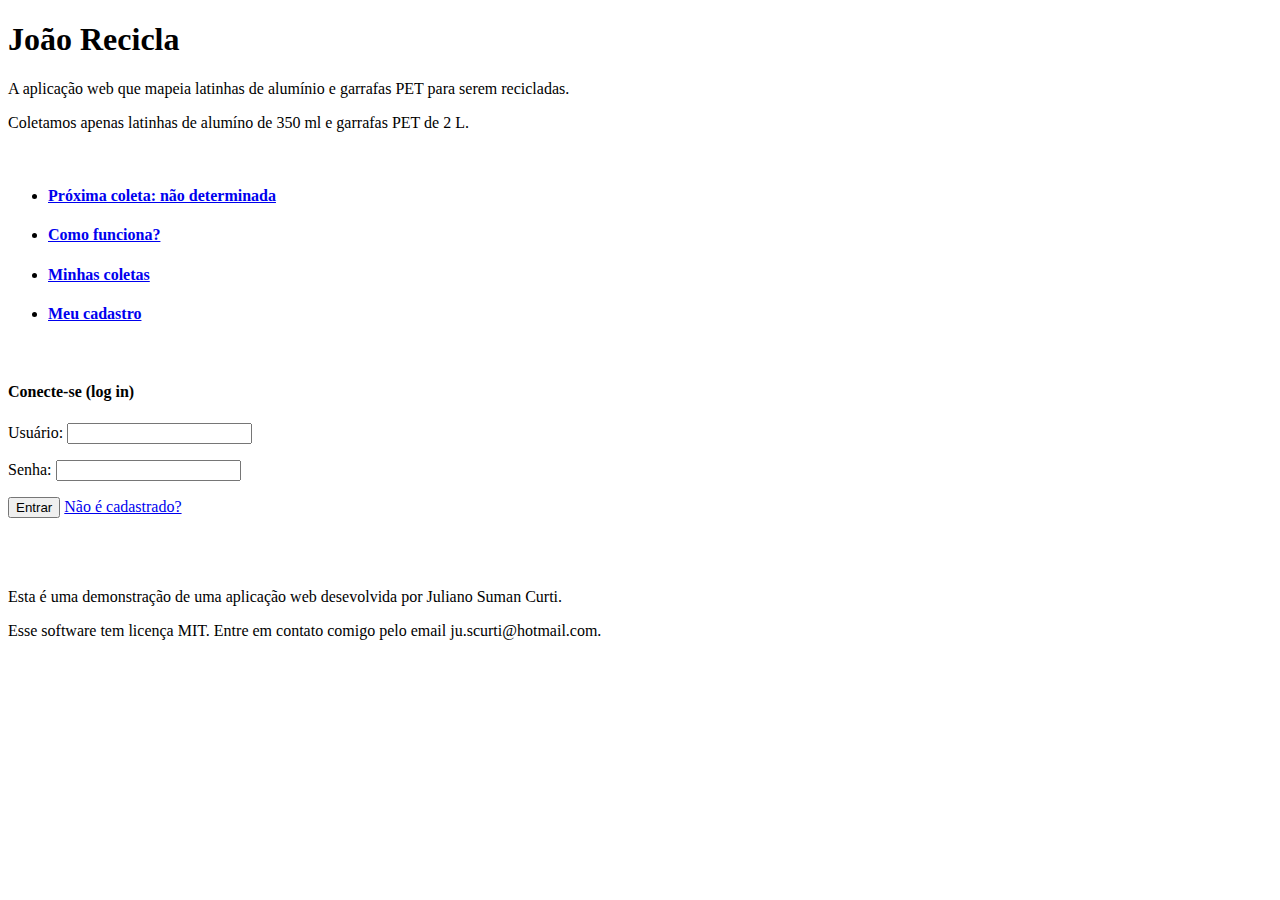
==== WebContent/WEB-INF/index.html @ 9e1f9993 "all the prototype pages are done" ====
<!DOCTYPE html>
<html lang="pt-BR" dir="ltr">
	
	<head>
		<meta charset="UTF-8">
		<title>João Recicla</title>
	</head>
	
	<body>
		<header> <!-- isso deveria virar uma página e ser importada aqui -->
			<h1>João Recicla</h1>
			<p>A aplicação web que mapeia latinhas de alumínio e garrafas PET para serem recicladas.</p>	
			
			<p>Coletamos apenas latinhas de alumíno de 350 ml e garrafas PET de 2 L.</p><br>
			<ul>
				<!-- Próxima coleta é o link para a index/home. A data deve ser dinâmica -->	
				<li><h4><a href="index.html">Próxima coleta: não determinada</a></h4></li>
				<li><h4><a href="comoFunciona.html">Como funciona?</a></h4></li>
				<li><h4><a href="minhasColetas.html">Minhas coletas</a></h4></li>
				<li><h4><a href="meuCadastro.html">Meu cadastro</a></h4></li>
			</ul>		
		</header>
		
		<main>
			<section> <!-- remover parágrafos de espaçamento -->
				<br><h4>Conecte-se (log in)</h4>
				<form name="login" 
					  action="TODO"
					  method="get">
					<p><label>Usuário: <input type=text required name="usuario" ></label></p>
					<p><label>Senha: <input type=password required name="senha"></label></p>
					<input type=submit value="Entrar">
					<a href="..\WEB-INF\cadastro.html">Não é cadastrado?</a><br><br><br><br>			
				</form>				
			</section>
		</main>
		
		<footer>
			<p>Esta é uma demonstração de uma aplicação web desevolvida por Juliano Suman Curti.</p>
			<p>Esse software tem licença MIT. Entre em contato comigo pelo email ju.scurti@hotmail.com.</p>
		</footer>
	</body>	
</html>
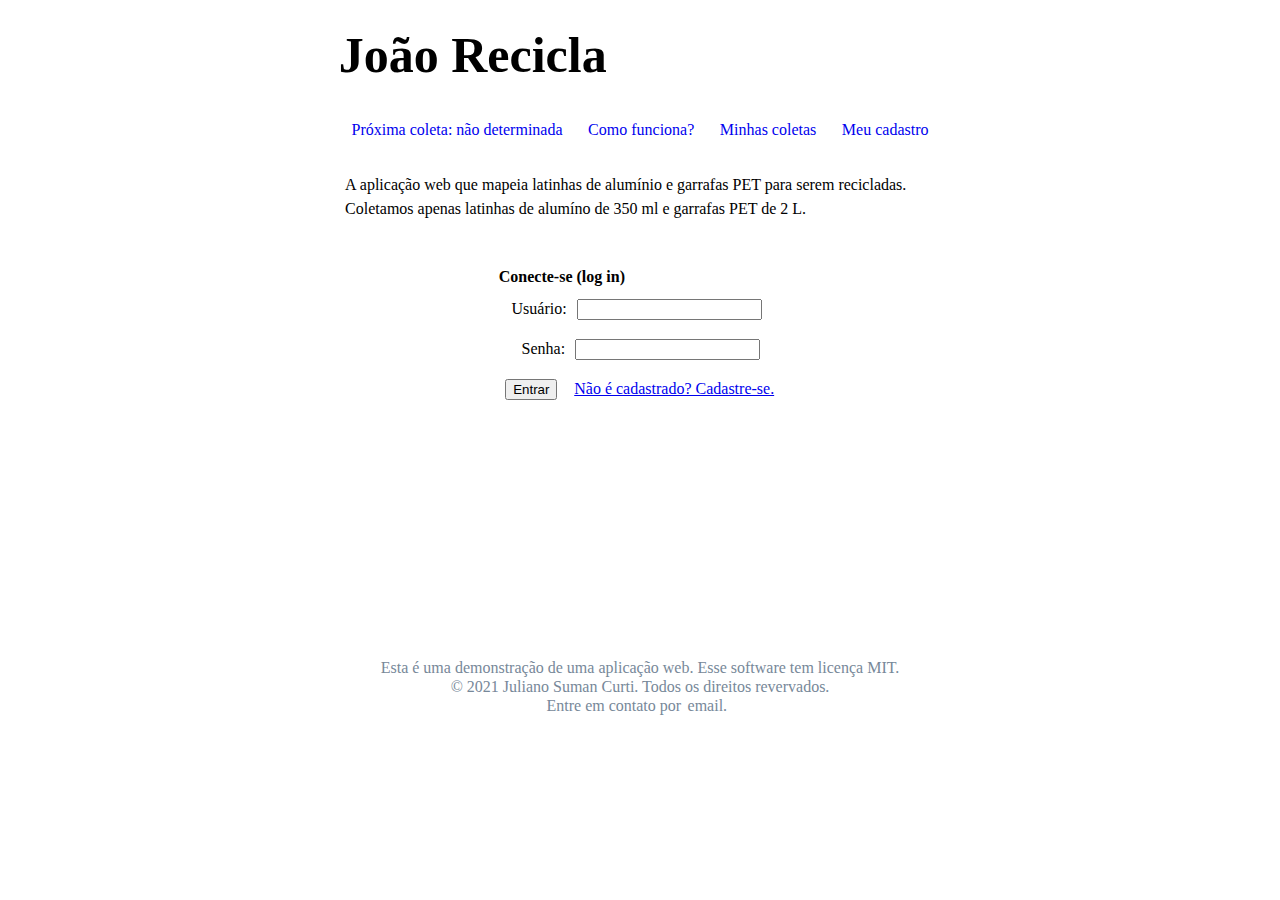
==== commit 5c1a7dee: "added css to the index page" ====
--- a/WebContent/WEB-INF/index.html
+++ b/WebContent/WEB-INF/index.html
@@ -1,43 +1,50 @@
 <!DOCTYPE html>
 <html lang="pt-BR" dir="ltr">
-	
+
 	<head>
-		<meta charset="UTF-8">
+		<meta name=author content="Juliano Suman Curti" charset="UTF-8">
+		<meta name=application-name content="João Recicla">
+		<meta name=description content="aplicação web que mapeia latinhas de alumínio e garrafas PET para serem recicladas">
+		<meta name=keywords content="João Recicla, joão recicla, joaorecicla, reciclagem, latinhas, garrafas PET, latas de alumínio, Juliano Suman Curti, juliano suman curti">
+		<link rel="stylesheet" href="style.css">
+		<!-- um elemento base é necessário? ex.: <base href="www.joaorecicla.com.br"> -->
 		<title>João Recicla</title>
 	</head>
-	
+
 	<body>
 		<header> <!-- isso deveria virar uma página e ser importada aqui -->
-			<h1>João Recicla</h1>
-			<p>A aplicação web que mapeia latinhas de alumínio e garrafas PET para serem recicladas.</p>	
-			
-			<p>Coletamos apenas latinhas de alumíno de 350 ml e garrafas PET de 2 L.</p><br>
-			<ul>
+			<h1>João Recicla</h1><br>
+			<nav>
 				<!-- Próxima coleta é o link para a index/home. A data deve ser dinâmica -->	
-				<li><h4><a href="index.html">Próxima coleta: não determinada</a></h4></li>
-				<li><h4><a href="comoFunciona.html">Como funciona?</a></h4></li>
-				<li><h4><a href="minhasColetas.html">Minhas coletas</a></h4></li>
-				<li><h4><a href="meuCadastro.html">Meu cadastro</a></h4></li>
-			</ul>		
+				<span><a href="index.html">Próxima coleta: não determinada</a></span>
+				<span><a href="comoFunciona.html">Como funciona?</a></span>
+				<span><a href="minhasColetas.html">Minhas coletas</a></span>
+				<span><a href="meuCadastro.html">Meu cadastro</a></span>
+			</nav>
+			<div class="subtitulo"><br>		
+				<p>A aplicação web que mapeia latinhas de alumínio e garrafas PET para serem recicladas.</p>
+				<p>Coletamos apenas latinhas de alumíno de 350 ml e garrafas PET de 2 L.</p>
+			</div>		
 		</header>
 		
 		<main>
-			<section> <!-- remover parágrafos de espaçamento -->
+			<section>
 				<br><h4>Conecte-se (log in)</h4>
 				<form name="login" 
 					  action="TODO"
 					  method="get">
 					<p><label>Usuário: <input type=text required name="usuario" ></label></p>
-					<p><label>Senha: <input type=password required name="senha"></label></p>
+					<p id="senha" ><label>Senha: <input type=password required name="senha"></label></p>
 					<input type=submit value="Entrar">
-					<a href="..\WEB-INF\cadastro.html">Não é cadastrado?</a><br><br><br><br>			
+					<a href="cadastro.html">Não é cadastrado? Cadastre-se.</a>			
 				</form>				
-			</section>
+			</section>	
 		</main>
 		
 		<footer>
-			<p>Esta é uma demonstração de uma aplicação web desevolvida por Juliano Suman Curti.</p>
-			<p>Esse software tem licença MIT. Entre em contato comigo pelo email ju.scurti@hotmail.com.</p>
+			<p>Esta é uma demonstração de uma aplicação web. Esse software tem licença MIT. </p>
+			<p>© 2021 Juliano Suman Curti. Todos os direitos revervados.
+			<address>Entre em contato por<a href="mailto:ju.scurti@hotmail.com">email.</a></address>
 		</footer>
-	</body>	
+	</body>
 </html>--- a/WebContent/WEB-INF/style.css
+++ b/WebContent/WEB-INF/style.css
@@ -0,0 +1,47 @@
+@charset "UTF-8";
+
+* {
+	margin: 0.5vw;
+}
+
+body {
+	max-width: 650px;
+	margin-right: auto;
+	margin-left: auto;
+	align-items: center;
+    display: flex;
+    flex-direction: column;
+    justify-content: center;
+}
+
+main {
+	min-height: 45vh;
+}
+
+h1 {	
+	font-size: 50px;
+}
+
+nav {
+	display: flex;
+	flex-direction: row;
+	align-items: center;
+}
+
+nav a {
+	text-decoration: none;
+	min-width: fit-content;
+}
+
+#senha {
+	position: relative;
+    left: 10px;
+}
+
+footer, address, address a {
+	line-height: 0.8;
+	text-decoration: none;
+    color: #778899;
+    font-style: normal;
+    text-align:center;
+}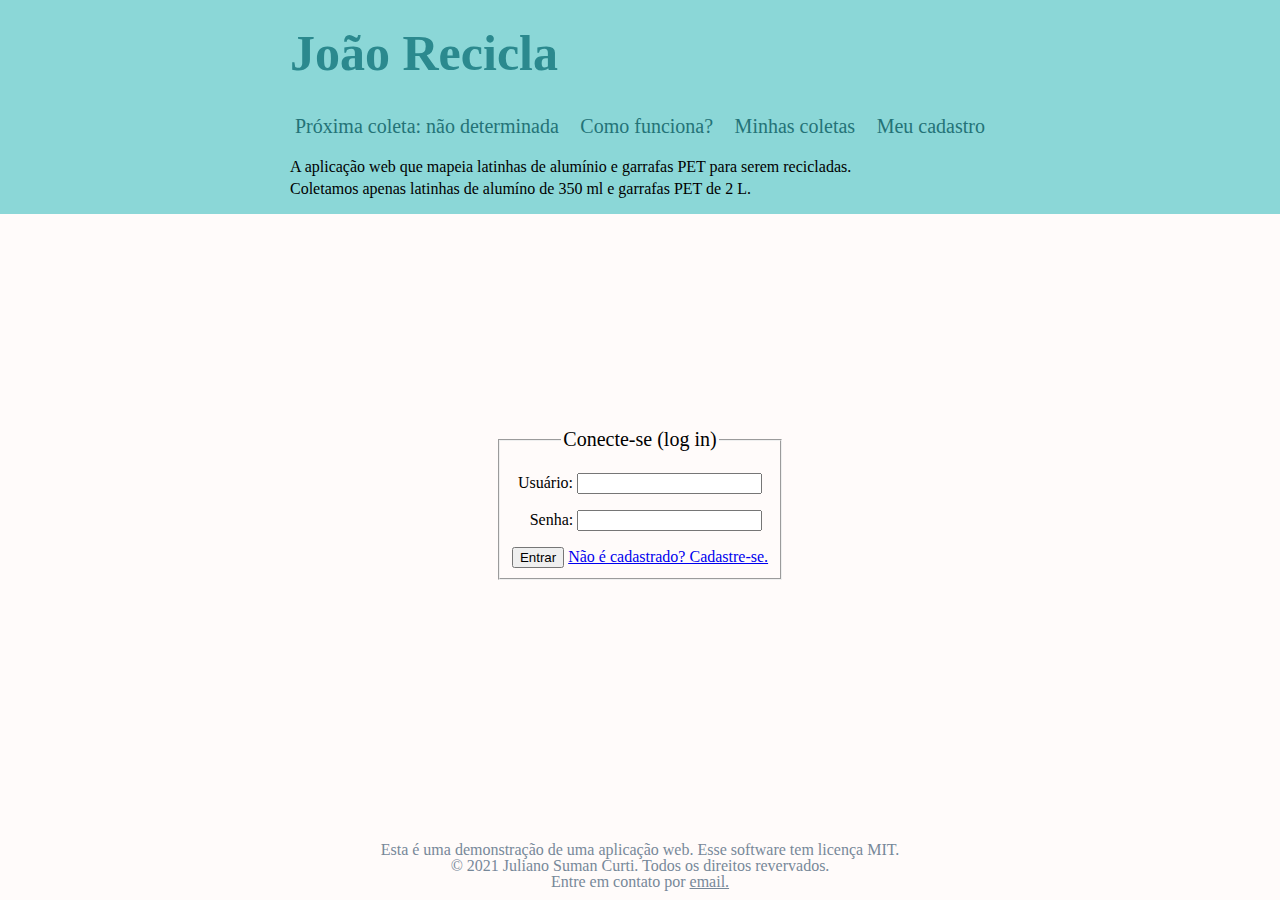
==== commit d9ef677f: "general css ready" ====
--- a/WebContent/WEB-INF/index.html
+++ b/WebContent/WEB-INF/index.html
@@ -6,6 +6,7 @@
 		<meta name=application-name content="João Recicla">
 		<meta name=description content="aplicação web que mapeia latinhas de alumínio e garrafas PET para serem recicladas">
 		<meta name=keywords content="João Recicla, joão recicla, joaorecicla, reciclagem, latinhas, garrafas PET, latas de alumínio, Juliano Suman Curti, juliano suman curti">
+		<meta name="viewport" content="width=device-width, initial-scale=1.0">
 		<link rel="stylesheet" href="style.css">
 		<!-- um elemento base é necessário? ex.: <base href="www.joaorecicla.com.br"> -->
 		<title>João Recicla</title>
@@ -13,7 +14,7 @@
 
 	<body>
 		<header> <!-- isso deveria virar uma página e ser importada aqui -->
-			<h1>João Recicla</h1><br>
+			<h1>João Recicla</h1>
 			<nav>
 				<!-- Próxima coleta é o link para a index/home. A data deve ser dinâmica -->	
 				<span><a href="index.html">Próxima coleta: não determinada</a></span>
@@ -21,7 +22,7 @@
 				<span><a href="minhasColetas.html">Minhas coletas</a></span>
 				<span><a href="meuCadastro.html">Meu cadastro</a></span>
 			</nav>
-			<div class="subtitulo"><br>		
+			<div class="subtitulo">		
 				<p>A aplicação web que mapeia latinhas de alumínio e garrafas PET para serem recicladas.</p>
 				<p>Coletamos apenas latinhas de alumíno de 350 ml e garrafas PET de 2 L.</p>
 			</div>		
@@ -29,22 +30,24 @@
 		
 		<main>
 			<section>
-				<br><h4>Conecte-se (log in)</h4>
-				<form name="login" 
-					  action="TODO"
-					  method="get">
-					<p><label>Usuário: <input type=text required name="usuario" ></label></p>
-					<p id="senha" ><label>Senha: <input type=password required name="senha"></label></p>
-					<input type=submit value="Entrar">
-					<a href="cadastro.html">Não é cadastrado? Cadastre-se.</a>			
-				</form>				
+				<fieldset class="login">
+					<legend>Conecte-se (log in)</legend>
+					<form name="login" 
+						  action="TODO"
+						  method="get">
+						<p><label>Usuário: <input type=text required name="usuario" ></label></p>
+						<p id="senhaL" ><label>Senha: <input type=password required name="senha"></label></p>
+						<input type=submit value="Entrar">
+						<a href="cadastro.html">Não é cadastrado? Cadastre-se.</a>			
+					</form>
+				</fieldset>				
 			</section>	
 		</main>
 		
 		<footer>
 			<p>Esta é uma demonstração de uma aplicação web. Esse software tem licença MIT. </p>
 			<p>© 2021 Juliano Suman Curti. Todos os direitos revervados.
-			<address>Entre em contato por<a href="mailto:ju.scurti@hotmail.com">email.</a></address>
+			<address>Entre em contato por <a href="mailto:ju.scurti@hotmail.com">email.</a></address>
 		</footer>
 	</body>
 </html>--- a/WebContent/WEB-INF/style.css
+++ b/WebContent/WEB-INF/style.css
@@ -1,47 +1,114 @@
 @charset "UTF-8";
 
-* {
-	margin: 0.5vw;
+body {
+    display: grid;
+    height: 100vh;
+    grid-template-rows: auto 1fr auto;
+    place-items: center;
+    margin: -10px;
+    overflow-x: hidden;
+    
+    background-color: #fffbfa;
 }
 
-body {
-	max-width: 650px;
-	margin-right: auto;
-	margin-left: auto;
-	align-items: center;
-    display: flex;
-    flex-direction: column;
-    justify-content: center;
+header {
+	padding-left: 29%;
+    padding-right: 29%;
+    padding-bottom: 16px;
+    margin-right: -29%;
+    margin-left: -29%;
+    margin-bottom: 16px;
+    
+    background-color: #8bd7d7;
+    
 }
 
-main {
-	min-height: 45vh;
+header p {
+	margin-bottom: 0px;
+	margin-top: 4px;
 }
 
 h1 {	
 	font-size: 50px;
+	color: #2b898e;
+}
+
+h4 {
+	margin-top: 0px;
 }
 
 nav {
 	display: flex;
 	flex-direction: row;
-	align-items: center;
+	justify-content: space-between;
+	margin-bottom: 20px;
+	min-width: 700px;
 }
 
 nav a {
+	padding: 5px;
+	
 	text-decoration: none;
-	min-width: fit-content;
+	color: #247377;
+	font-size: 20px;
 }
 
-#senha {
-	position: relative;
-    left: 10px;
+nav a:hover {
+	color: white;
+	background-color: #2b898e;
 }
 
-footer, address, address a {
-	line-height: 0.8;
-	text-decoration: none;
+.fichaCadastral {
+	width: 700px;
+}
+
+main article {
+    width: 700px;
+    text-align: justify;
+}
+
+fieldset {
+	margin-bottom: 32px;
+}
+
+fieldset legend{
+	font-size: 20px;
+}
+
+.login {
+	text-align:center;
+}
+
+#senhaL {
+	position: relative;
+    left: 6px;
+}
+
+#senhaC{
+	position: relative;
+    left: 11px;
+}
+
+.threeOptions{
+	display: flex;
+	justify-content: space-around;
+}
+
+footer {
+	padding-top: 16px;
+	padding-left: 34%;
+    padding-right: 34%;
+    margin-top: 16px;
+    margin-right: -34%;
+    margin-left: -34%;
+}
+
+footer p, address, address a {
+    line-height: 1;
     color: #778899;
     font-style: normal;
-    text-align:center;
+    text-align: center;
+    margin-top: 0px;
+    margin-bottom: 0px;
+
 }